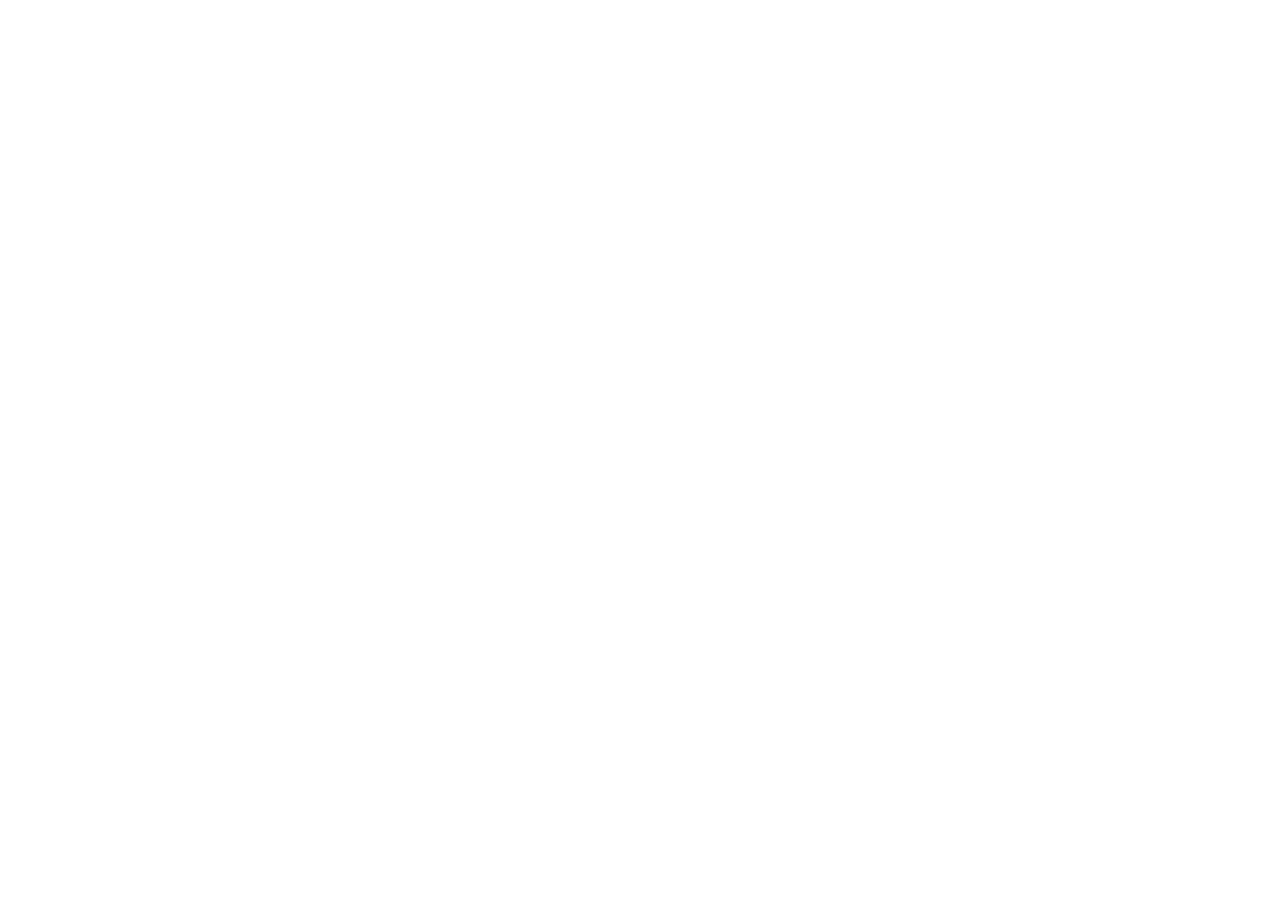
==== about.html @ cadf9ca4 "Create about.html" ====
<!DOCTYPE html PUBLIC "-//W3C//DTD HTML 4.01 Transitional//EN">
  <html>
    <head>
      <meta charset="utf-8">
      <link rel="stylesheet" type="text/css" href="style.css">
      <title>About</title>
    </head>
    <body>
    </body>
  </html>
---- style.css ----
body { 
  color : #00FFFF;
  font-family : "Comic Sans MS";
}
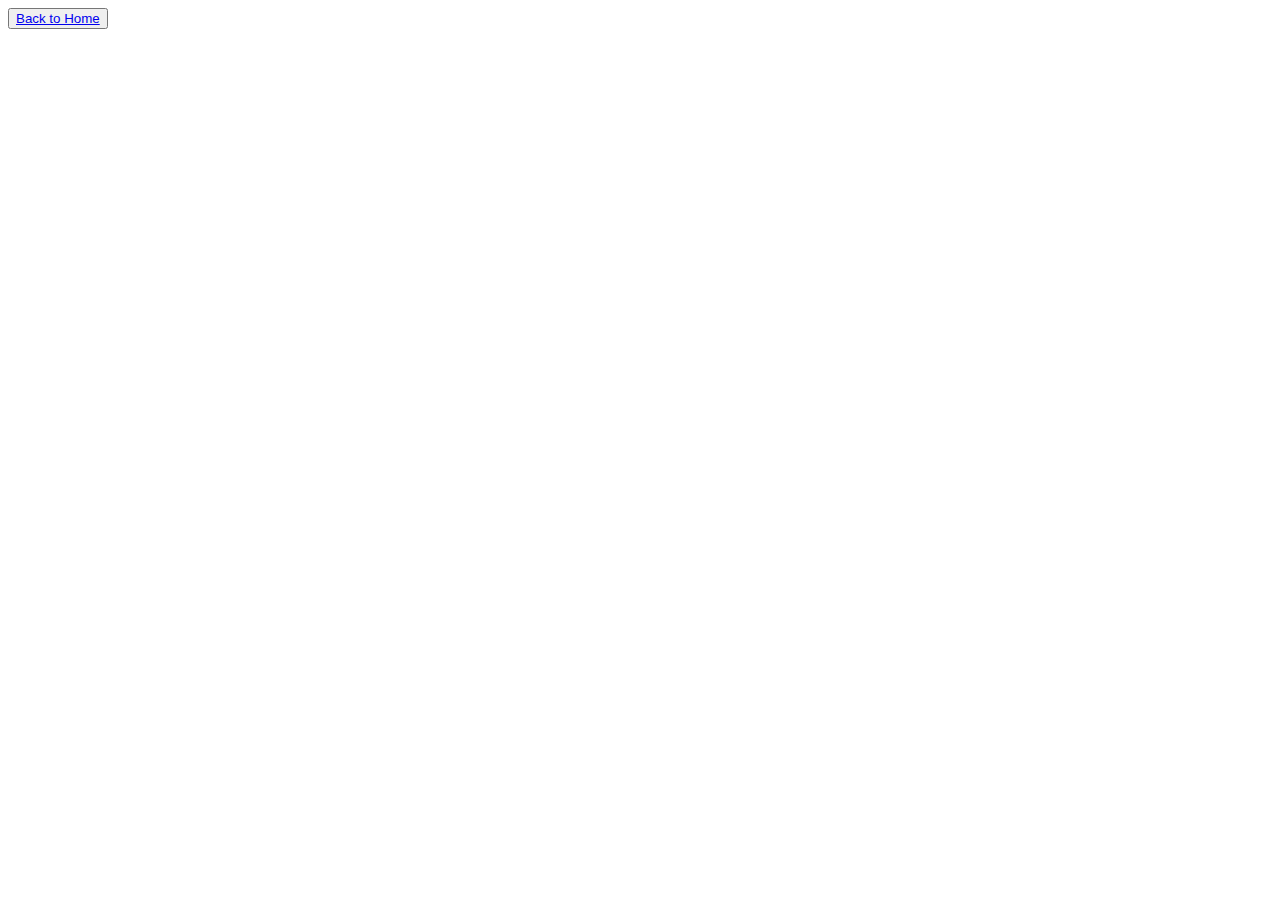
==== commit b07bffe2: "Update about.html" ====
--- a/about.html
+++ b/about.html
@@ -6,5 +6,6 @@
       <title>About</title>
     </head>
     <body>
+      <button><a href="http://gas-prices.github.io/index.html">Back to Home</a></button>
     </body>
   </html>
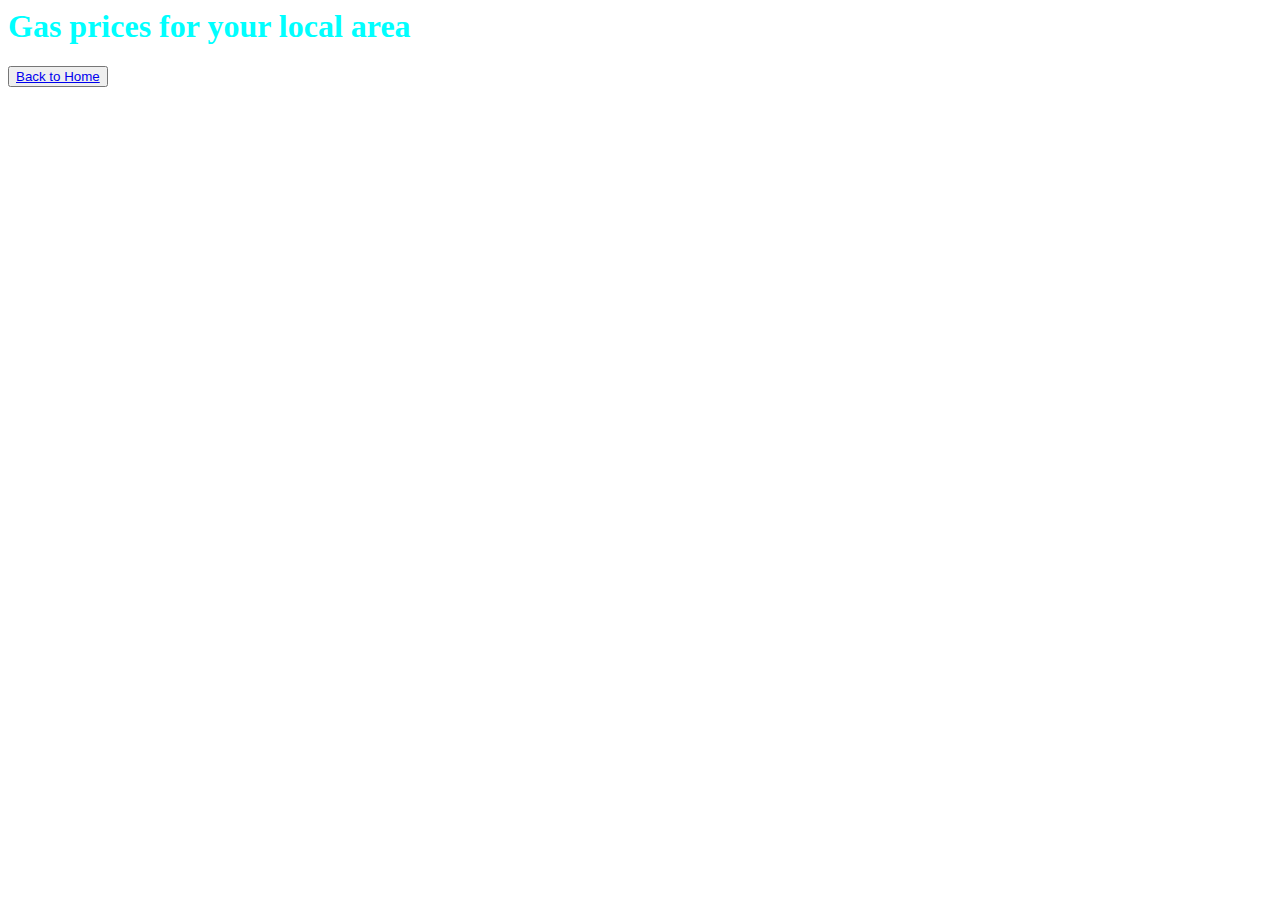
==== commit 560e884f: "Update about.html" ====
--- a/about.html
+++ b/about.html
@@ -6,6 +6,7 @@
       <title>About</title>
     </head>
     <body>
+    <h1>Gas prices for your local area</h1>
       <button><a href="http://gas-prices.github.io/index.html">Back to Home</a></button>
     </body>
   </html>
